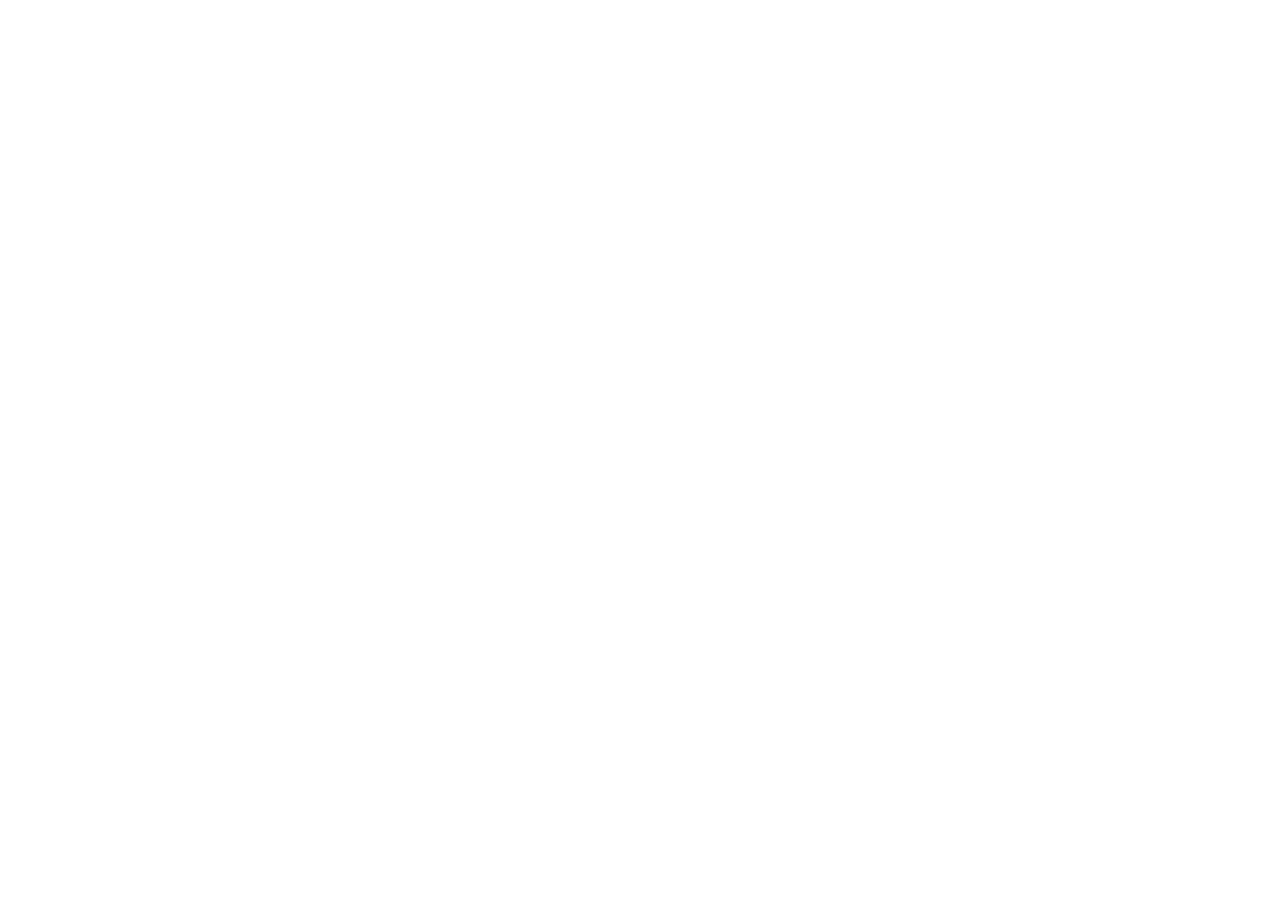
==== TP_2/Morpion/morpion.html @ 56615bb3 "tp partie morpion finish" ====
<!DOCTYPE html>
<html lang="en">
<head>
    <meta charset="UTF-8">
    <meta http-equiv="X-UA-Compatible" content="IE=edge">
    <meta name="viewport" content="width=device-width, initial-scale=1.0">
    <script src="https://ajax.googleapis.com/ajax/libs/jquery/2.1.3/jquery.min.js"></script>
	<script src="morpion.js"></script>
    <link type="text/css" rel="stylesheet" href="onglets.css"/>
    <title>Document</title>
</head>
<body>

    <table id="morpion">
        <tr><td></td><td></td><td></td></tr>
        <tr><td></td><td></td><td></td></tr>
        <tr><td></td><td></td><td></td></tr>
    </table>
    
</body>
</html>
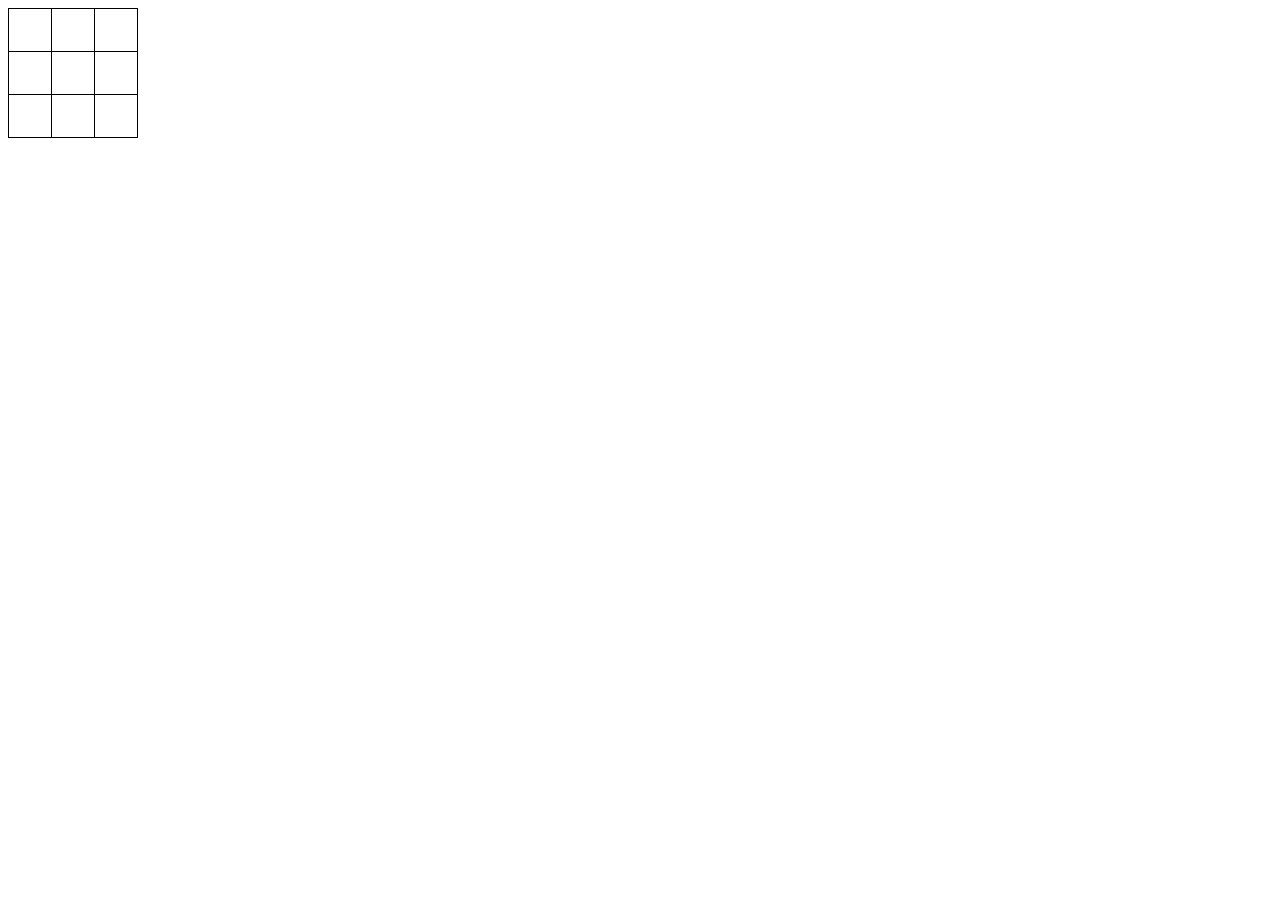
==== commit 853879d5: "lien vers css corriger" ====
--- a/TP_2/Morpion/morpion.html
+++ b/TP_2/Morpion/morpion.html
@@ -6,7 +6,7 @@
     <meta name="viewport" content="width=device-width, initial-scale=1.0">
     <script src="https://ajax.googleapis.com/ajax/libs/jquery/2.1.3/jquery.min.js"></script>
 	<script src="morpion.js"></script>
-    <link type="text/css" rel="stylesheet" href="onglets.css"/>
+    <link type="text/css" rel="stylesheet" href="morpion.css"/>
     <title>Document</title>
 </head>
 <body>
@@ -14,7 +14,7 @@
     <table id="morpion">
         <tr><td></td><td></td><td></td></tr>
         <tr><td></td><td></td><td></td></tr>
-        <tr><td></td><td></td><td></td></tr>
+        <tr><td></td><td></td><td></td></tr>        
     </table>
     
 </body>
--- a/TP_2/Morpion/morpion.css
+++ b/TP_2/Morpion/morpion.css
@@ -0,0 +1,19 @@
+#morpion 
+{
+	border-collapse: collapse;
+}
+
+#morpion td
+{
+	border: 1px solid black;
+	width: 40px;
+	height: 40px;
+	font-size: 30px;
+	text-align: center;
+	cursor: pointer;
+}
+
+#morpion td:hover
+{
+	background-color: #ffc;
+}